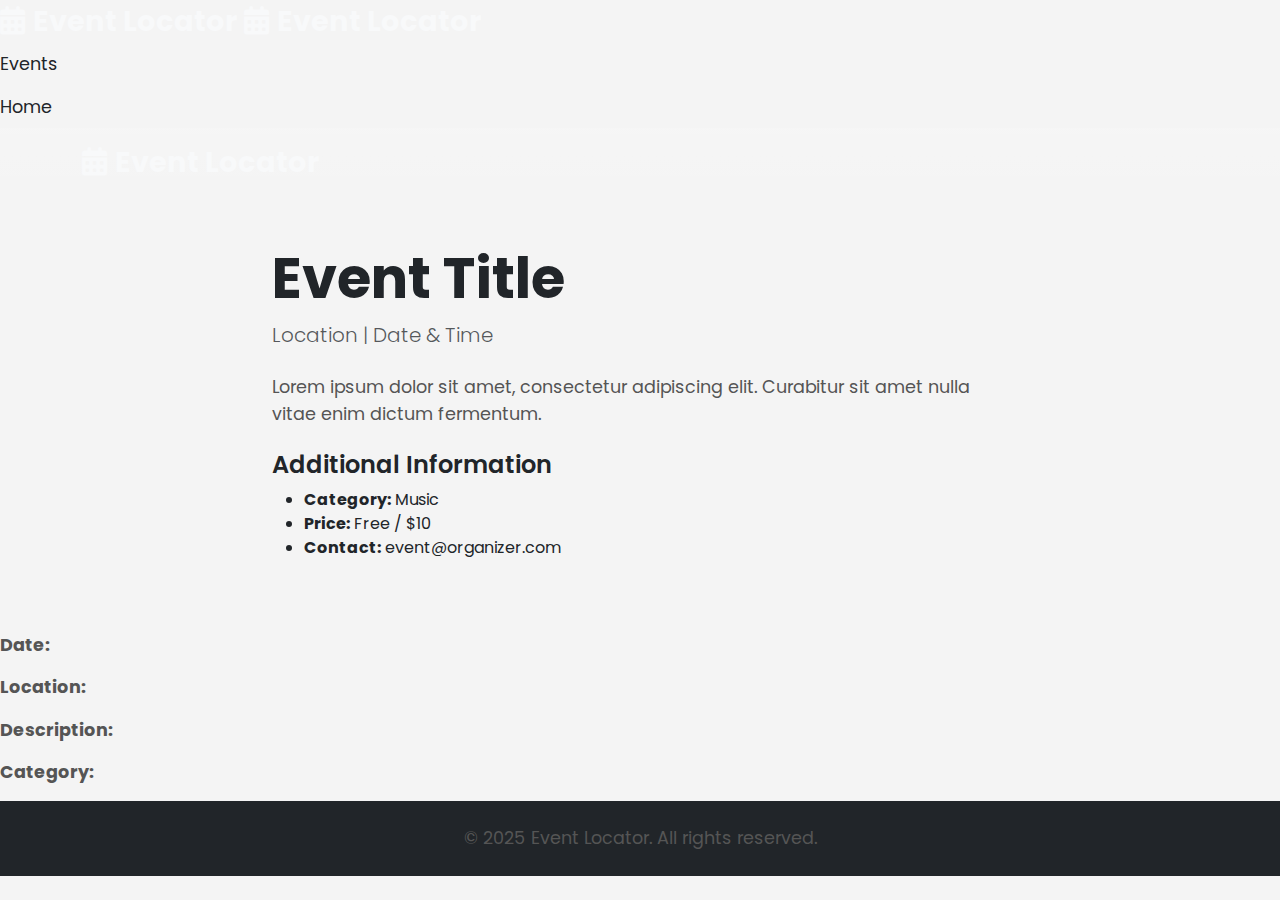
==== event-details.html @ c88d66b7 "changes will be made!" ====
<!DOCTYPE html>
<html lang="en">
<head>
    <meta charset="UTF-8">
    <meta name="viewport" content="width=device-width, initial-scale=1.0">
    <title>Event Details - Event Locator</title>
    <!-- Bootstrap CSS -->
    <link href="https://cdn.jsdelivr.net/npm/bootstrap@5.3.0-alpha1/dist/css/bootstrap.min.css" rel="stylesheet">
    <!-- Font Awesome -->
    <link rel="stylesheet" href="https://cdnjs.cloudflare.com/ajax/libs/font-awesome/6.0.0/css/all.min.css">
    <!-- Google Fonts -->
    <link href="https://fonts.googleapis.com/css2?family=Poppins:wght@400;600;700&display=swap" rel="stylesheet">
    <!-- Custom CSS -->
    <link rel="stylesheet" href="css/styles.css">
    <!-- Custom JavaScript -->
    <script defer src="js/app.js"></script>
    <a class="navbar-brand text-light fw-bold" href="index.html">
        <i class="fas fa-calendar-alt me-2"></i>Event Locator
        <a class="navbar-brand text-light fw-bold" href="events.html">
            <i class="fas fa-calendar-alt me-2"></i>Event Locator
        </a>
        <!-- Links to Event List -->
        <ul class="navbar-nav ms-auto">
            <li class="nav-item">
                <a class="nav-link" href="events.html">Events</a>
            </li>
            <li class="nav-item">
                <a class="nav-link" href="index.html">Home</a>
        </ul>
         
</head>
<body>
    <!-- Navigation -->
    <nav class="navbar navbar-expand-lg navbar-dark bg-gradient">
        <div class="container">
            <a class="navbar-brand text-light fw-bold" href="index.html">
                <i class="fas fa-calendar-alt me-2"></i>Event Locator
            </a>
        </div>
    </nav>

    <!-- Event Details Section -->
    <section class="py-5">
        <div class="container">
            <div class="row">
                <div class="col-lg-8 mx-auto">
                    <h1 id="event-title" class="display-4 fw-bold">Event Title</h1>
                    <p id="event-location" class="lead text-muted">Location | Date & Time</p>
                    <p id="event-description" class="my-4">Lorem ipsum dolor sit amet, consectetur adipiscing elit. Curabitur sit amet nulla vitae enim dictum fermentum.</p>
                    <h4>Additional Information</h4>
                    <ul>
                        <li><strong>Category:</strong> Music</li>
                        <li><strong>Price:</strong> Free / $10</li>
                        <li><strong>Contact:</strong> event@organizer.com</li>
                    </ul>
                </div>
            </div>
        </div>
    </section>

    <script>
        // Get the event ID from the URL query string
        const urlParams = new URLSearchParams(window.location.search);
        const eventId = urlParams.get("id");
        
        // Sample event data (in a real-world scenario, this could be fetched from a database)
        const eventsData = [
            {
                id: 1,
                name: "Rock Concert",
                date: "2025-03-25",
                location: "City Arena",
                description: "Join us for an electrifying rock concert!",
                category: "Music"
            },
            {
                id: 2,
                name: "Football Match",
                date: "2025-03-28",
                location: "Stadium 7",
                description: "A thrilling football match between top teams.",
                category: "Sports"
            },
            {
                id: 3,
                name: "Art Gallery Opening",
                date: "2025-04-02",
                location: "Art Museum",
                description: "A grand opening for a new art exhibition.",
                category: "Arts"
            }
        ];
        
        // Find the event by ID
        const event = eventsData.find(event => event.id === parseInt(eventId));
        
        // Display the event details
        document.getElementById("event-name").textContent = event.name;
        document.getElementById("event-date").textContent = event.date;
        document.getElementById("event-location").textContent = event.location;
        document.getElementById("event-description").textContent = event.description;
        document.getElementById("event-category").textContent = event.category;
        </script>
        
        <h3 id="event-name"></h3>
        <p><strong>Date:</strong> <span id="event-date"></span></p>
        <p><strong>Location:</strong> <span id="event-location"></span></p>
        <p><strong>Description:</strong> <span id="event-description"></span></p>
        <p><strong>Category:</strong> <span id="event-category"></span></p>
        

    <!-- Footer -->
    <footer class="text-white py-4 bg-dark">
        <div class="container text-center">
            <p class="mb-0">&copy; 2025 Event Locator. All rights reserved.</p>
        </div>
    </footer>

    <!-- Bootstrap JS Bundle with Popper -->
    <script src="https://cdn.jsdelivr.net/npm/bootstrap@5.3.0-alpha1/dist/js/bootstrap.bundle.min.js"></script>
</body>
</html>
---- css/styles.css ----
/* General Styles */
body {
    font-family: 'Poppins', sans-serif;
    margin: 0;
    padding: 0;
    background-color: #f4f4f4;
}

h1, h2, h3, h4 {
    font-weight: 600;
}

h1 {
    font-size: 2.5rem;
}

h2 {
    font-size: 2rem;
}

h3, h4 {
    font-size: 1.5rem;
}

p {
    font-size: 1.1rem;
    color: #555;
}

/* Navigation */
.navbar {
    background: linear-gradient(to right, #ff7e5f, #feb47b);
}

.navbar-brand {
    font-size: 1.8rem;
}

.navbar-nav .nav-link {
    font-size: 1.1rem;
    margin-right: 20px;
}

.navbar-nav .nav-link.active {
    color: #fff;
    font-weight: 600;
}

/* Hero Section */
.hero {
    background: url('images/hero-bg.jpg') no-repeat center center/cover;
    height: 400px;
    color: #fff;
    text-shadow: 2px 2px 4px rgba(0, 0, 0, 0.7);
}

.hero h1 {
    font-size: 3.5rem;
}

.hero p {
    font-size: 1.3rem;
}

/* Featured Categories Section */
.category-box {
    transition: transform 0.3s ease;
}

.category-box:hover {
    transform: translateY(-10px);
}

.category-box i {
    color: #fff;
}

.category-box h4 {
    font-size: 1.5rem;
}

/* Event Cards */
.card {
    border: none;
    border-radius: 10px;
    box-shadow: 0 4px 6px rgba(0, 0, 0, 0.1);
}

.card-title {
    font-size: 1.2rem;
    font-weight: bold;
}

.card-text {
    color: #777;
    font-size: 1rem;
}

.btn-primary {
    background-color: #ff7e5f;
    border-color: #ff7e5f;
}

.btn-primary:hover {
    background-color: #feb47b;
    border-color: #feb47b;
}

/* Footer */
footer {
    background-color: #333;
    color: #fff;
}

/* Search and Filter Inputs */
input[type="text"], select, input[type="date"] {
    padding: 10px;
    font-size: 1rem;
    border-radius: 5px;
    border: 1px solid #ddd;
}

input[type="text"]:focus, select:focus, input[type="date"]:focus {
    border-color: #ff7e5f;
    outline: none;
}

input[type="text"] {
    width: 100%;
}

/* Responsive Design */
@media (max-width: 768px) {
    .hero h1 {
        font-size: 2.5rem;
    }

    .hero p {
        font-size: 1.1rem;
    }

    .category-box i {
        font-size: 3rem;
    }

    .category-box h4 {
        font-size: 1.3rem;
    }

    .card-title {
        font-size: 1.1rem;
    }

    .card-text {
        font-size: 0.95rem;
    }

    .navbar-brand {
        font-size: 1.5rem;
    }

    .navbar-nav .nav-link {
        font-size: 1rem;
    }
}
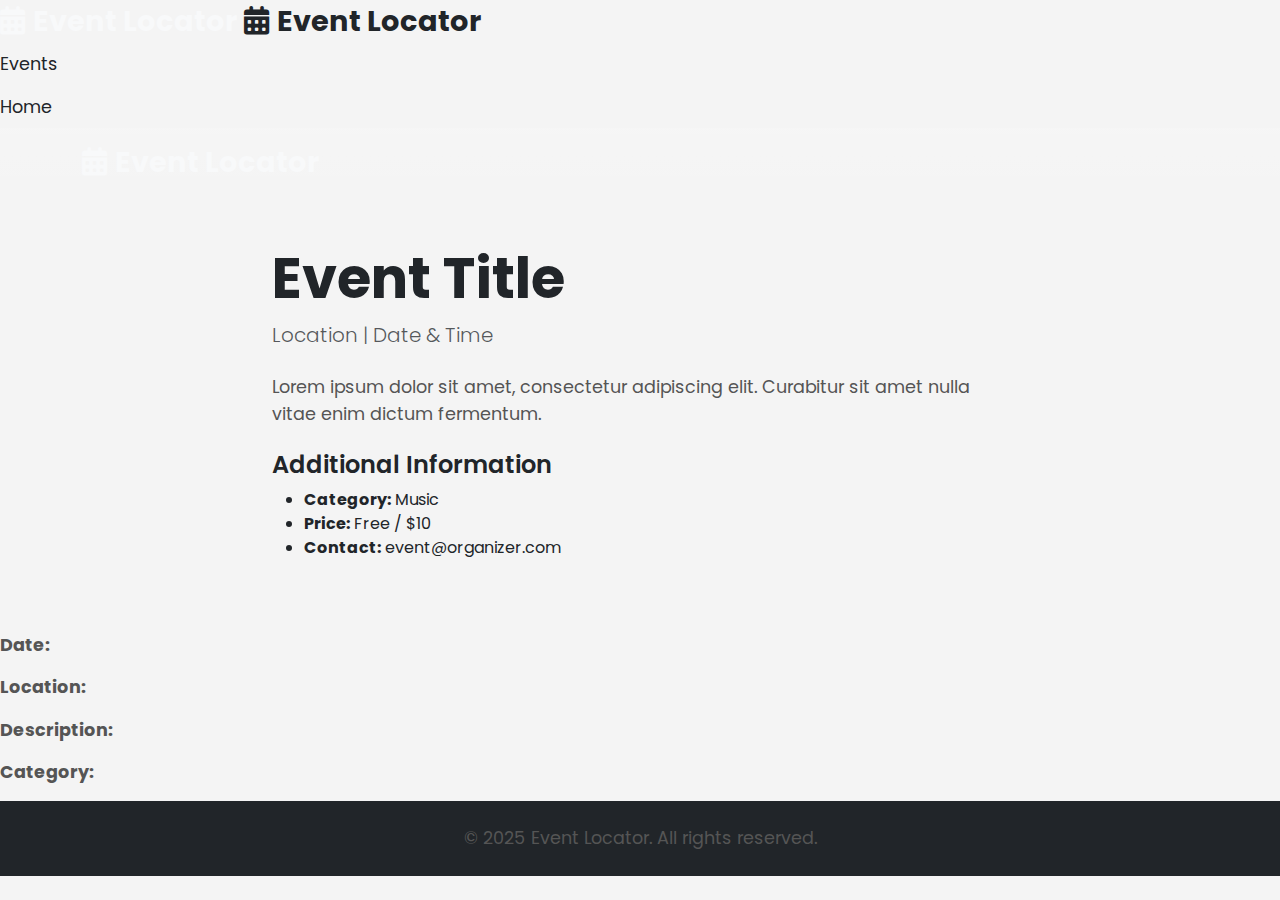
==== commit 7dd64ad9: "!!" ====
--- a/event-details.html
+++ b/event-details.html
@@ -16,7 +16,7 @@
     <script defer src="js/app.js"></script>
     <a class="navbar-brand text-light fw-bold" href="index.html">
         <i class="fas fa-calendar-alt me-2"></i>Event Locator
-        <a class="navbar-brand text-light fw-bold" href="events.html">
+        <a class="navbar-brand text-dark fw-bold" href="events.html">
             <i class="fas fa-calendar-alt me-2"></i>Event Locator
         </a>
         <!-- Links to Event List -->
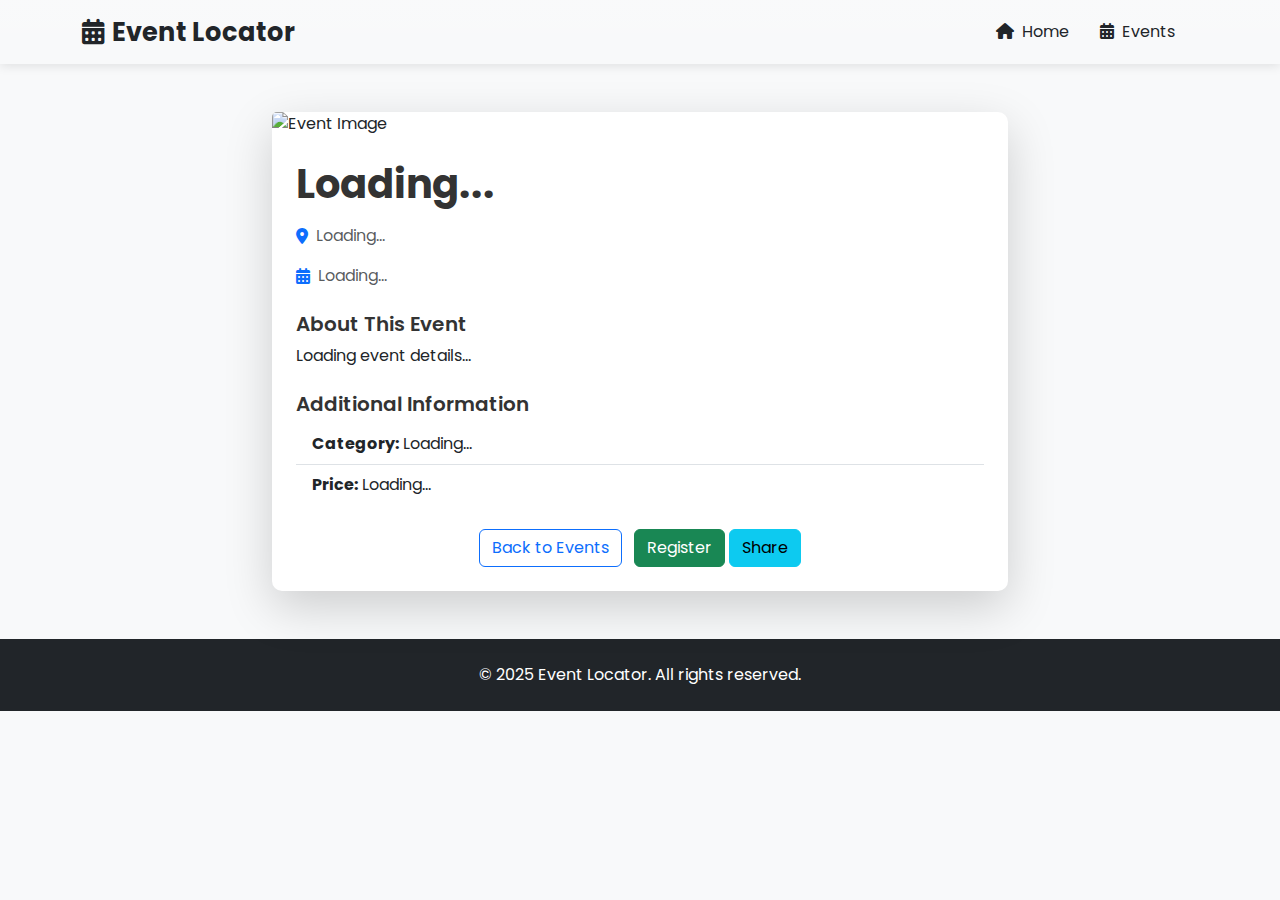
==== commit 38ddc29d: "Add files via upload" ====
--- a/event-details.html
+++ b/event-details.html
@@ -13,29 +13,32 @@
     <!-- Custom CSS -->
     <link rel="stylesheet" href="css/styles.css">
     <!-- Custom JavaScript -->
-    <script defer src="js/app.js"></script>
-    <a class="navbar-brand text-light fw-bold" href="index.html">
-        <i class="fas fa-calendar-alt me-2"></i>Event Locator
-        <a class="navbar-brand text-dark fw-bold" href="events.html">
-            <i class="fas fa-calendar-alt me-2"></i>Event Locator
-        </a>
-        <!-- Links to Event List -->
-        <ul class="navbar-nav ms-auto">
-            <li class="nav-item">
-                <a class="nav-link" href="events.html">Events</a>
-            </li>
-            <li class="nav-item">
-                <a class="nav-link" href="index.html">Home</a>
-        </ul>
-         
+    <script defer src="js/event-details.js"></script>
 </head>
 <body>
     <!-- Navigation -->
     <nav class="navbar navbar-expand-lg navbar-dark bg-gradient">
         <div class="container">
-            <a class="navbar-brand text-light fw-bold" href="index.html">
+            <a class="navbar-brand text-dark fw-bold" href="index.html">
                 <i class="fas fa-calendar-alt me-2"></i>Event Locator
             </a>
+            <button class="navbar-toggler" type="button" data-bs-toggle="collapse" data-bs-target="#navbarNav" aria-controls="navbarNav" aria-expanded="false" aria-label="Toggle navigation">
+                <span class="navbar-toggler-icon"></span>
+            </button>
+            <div class="collapse navbar-collapse" id="navbarNav">
+                <ul class="navbar-nav ms-auto">
+                    <li class="nav-item">
+                        <a class="nav-link text-dark" href="index.html">
+                            <i class="fas fa-home me-2"></i>Home
+                        </a>
+                    </li>
+                    <li class="nav-item">
+                        <a class="nav-link text-dark" href="events.html">
+                            <i class="fas fa-calendar-alt me-2"></i>Events
+                        </a>
+                    </li>
+                </ul>
+            </div>
         </div>
     </nav>
 
@@ -44,70 +47,40 @@
         <div class="container">
             <div class="row">
                 <div class="col-lg-8 mx-auto">
-                    <h1 id="event-title" class="display-4 fw-bold">Event Title</h1>
-                    <p id="event-location" class="lead text-muted">Location | Date & Time</p>
-                    <p id="event-description" class="my-4">Lorem ipsum dolor sit amet, consectetur adipiscing elit. Curabitur sit amet nulla vitae enim dictum fermentum.</p>
-                    <h4>Additional Information</h4>
-                    <ul>
-                        <li><strong>Category:</strong> Music</li>
-                        <li><strong>Price:</strong> Free / $10</li>
-                        <li><strong>Contact:</strong> event@organizer.com</li>
-                    </ul>
+                    <div class="card shadow-lg">
+                        <img id="event-image" src="https://localmedia.org/wp-content/uploads/2021/06/events-1.png" alt="Event Image" class="card-img-top" style="max-height: 300px; object-fit: cover;">
+                        <div class="card-body p-4">
+                            <h1 id="event-title" class="fw-bold mb-3">Loading...</h1>
+                            <div class="d-flex align-items-center mb-3">
+                                <i class="fas fa-map-marker-alt text-primary me-2"></i>
+                                <span id="event-location" class="text-muted">Loading...</span>
+                            </div>
+                            <div class="d-flex align-items-center mb-4">
+                                <i class="fas fa-calendar-alt text-primary me-2"></i>
+                                <span id="event-date" class="text-muted">Loading...</span>
+                            </div>
+                            <div class="mb-4">
+                                <h5>About This Event</h5>
+                                <p id="event-description">Loading event details...</p>
+                            </div>
+                            <div class="mb-4">
+                                <h5>Additional Information</h5>
+                                <ul class="list-group list-group-flush">
+                                    <li class="list-group-item"><strong>Category:</strong> <span id="event-category">Loading...</span></li>
+                                    <li class="list-group-item"><strong>Price:</strong> <span id="event-price">Loading...</span></li>
+                                </ul>
+                            </div>
+                            <div class="text-center mt-4">
+                                <a href="events.html" id="back-to-events" class="btn btn-outline-primary me-2">Back to Events</a>
+                                <button class="btn btn-success" id="register-button">Register</button>
+                                <button class="btn btn-info" id="share-button">Share</button>
+                            </div>
+                        </div>
+                    </div>
                 </div>
             </div>
         </div>
     </section>
-
-    <script>
-        // Get the event ID from the URL query string
-        const urlParams = new URLSearchParams(window.location.search);
-        const eventId = urlParams.get("id");
-        
-        // Sample event data (in a real-world scenario, this could be fetched from a database)
-        const eventsData = [
-            {
-                id: 1,
-                name: "Rock Concert",
-                date: "2025-03-25",
-                location: "City Arena",
-                description: "Join us for an electrifying rock concert!",
-                category: "Music"
-            },
-            {
-                id: 2,
-                name: "Football Match",
-                date: "2025-03-28",
-                location: "Stadium 7",
-                description: "A thrilling football match between top teams.",
-                category: "Sports"
-            },
-            {
-                id: 3,
-                name: "Art Gallery Opening",
-                date: "2025-04-02",
-                location: "Art Museum",
-                description: "A grand opening for a new art exhibition.",
-                category: "Arts"
-            }
-        ];
-        
-        // Find the event by ID
-        const event = eventsData.find(event => event.id === parseInt(eventId));
-        
-        // Display the event details
-        document.getElementById("event-name").textContent = event.name;
-        document.getElementById("event-date").textContent = event.date;
-        document.getElementById("event-location").textContent = event.location;
-        document.getElementById("event-description").textContent = event.description;
-        document.getElementById("event-category").textContent = event.category;
-        </script>
-        
-        <h3 id="event-name"></h3>
-        <p><strong>Date:</strong> <span id="event-date"></span></p>
-        <p><strong>Location:</strong> <span id="event-location"></span></p>
-        <p><strong>Description:</strong> <span id="event-description"></span></p>
-        <p><strong>Category:</strong> <span id="event-category"></span></p>
-        
 
     <!-- Footer -->
     <footer class="text-white py-4 bg-dark">
--- a/css/styles.css
+++ b/css/styles.css
@@ -3,42 +3,29 @@
     font-family: 'Poppins', sans-serif;
     margin: 0;
     padding: 0;
-    background-color: #f4f4f4;
-}
-
-h1, h2, h3, h4 {
+    background-color: #f8f9fa;
+    color: #333;
+}
+
+h1, h2, h3, h4, h5, h6 {
     font-weight: 600;
-}
-
-h1 {
-    font-size: 2.5rem;
-}
-
-h2 {
-    font-size: 2rem;
-}
-
-h3, h4 {
-    font-size: 1.5rem;
-}
-
-p {
-    font-size: 1.1rem;
-    color: #555;
+    color: #333 !important;
 }
 
 /* Navigation */
 .navbar {
     background: linear-gradient(to right, #ff7e5f, #feb47b);
+    box-shadow: 0 2px 10px rgba(0, 0, 0, 0.1);
 }
 
 .navbar-brand {
-    font-size: 1.8rem;
+    font-size: 1.6rem;
 }
 
 .navbar-nav .nav-link {
-    font-size: 1.1rem;
-    margin-right: 20px;
+    font-size: 1rem;
+    margin-right: 15px;
+    transition: color 0.3s ease;
 }
 
 .navbar-nav .nav-link.active {
@@ -48,35 +35,51 @@
 
 /* Hero Section */
 .hero {
-    background: url('images/hero-bg.jpg') no-repeat center center/cover;
+    background: linear-gradient(rgba(0, 0, 0, 0.5), rgba(0, 0, 0, 0.7)), url('images/hero-bg.jpg') no-repeat center center/cover;
     height: 400px;
     color: #fff;
     text-shadow: 2px 2px 4px rgba(0, 0, 0, 0.7);
+    display: flex;
+    align-items: center;
 }
 
 .hero h1 {
-    font-size: 3.5rem;
+    font-size: 3rem;
+    margin-bottom: 1rem;
+    color: #fff !important;
 }
 
 .hero p {
-    font-size: 1.3rem;
+    font-size: 1.2rem;
+    margin-bottom: 2rem;
+    color: #fff;
 }
 
 /* Featured Categories Section */
 .category-box {
-    transition: transform 0.3s ease;
+    transition: all 0.3s ease;
+    cursor: pointer;
+    border-radius: 10px;
+    overflow: hidden;
 }
 
 .category-box:hover {
     transform: translateY(-10px);
+    box-shadow: 0 15px 30px rgba(0, 0, 0, 0.15);
 }
 
 .category-box i {
-    color: #fff;
+    transition: transform 0.3s ease;
+}
+
+.category-box:hover i {
+    transform: scale(1.1);
 }
 
 .category-box h4 {
-    font-size: 1.5rem;
+    font-size: 1.4rem;
+    margin-top: 10px;
+    color: white !important;
 }
 
 /* Event Cards */
@@ -84,82 +87,125 @@
     border: none;
     border-radius: 10px;
     box-shadow: 0 4px 6px rgba(0, 0, 0, 0.1);
+    transition: box-shadow 0.3s ease;
+    height: 100%;
+}
+
+.card:hover {
+    box-shadow: 0 10px 20px rgba(0, 0, 0, 0.1);
 }
 
 .card-title {
     font-size: 1.2rem;
     font-weight: bold;
+    color: #333;
 }
 
 .card-text {
-    color: #777;
-    font-size: 1rem;
+    color: #666;
+    font-size: 0.95rem;
+    line-height: 1.5;
 }
 
 .btn-primary {
     background-color: #ff7e5f;
     border-color: #ff7e5f;
+    transition: all 0.3s ease;
 }
 
 .btn-primary:hover {
     background-color: #feb47b;
     border-color: #feb47b;
+    transform: translateY(-2px);
 }
 
 /* Footer */
 footer {
     background-color: #333;
     color: #fff;
+    padding: 20px 0;
 }
 
 /* Search and Filter Inputs */
 input[type="text"], select, input[type="date"] {
-    padding: 10px;
-    font-size: 1rem;
+    padding: 10px 15px;
+    font-size: 0.95rem;
     border-radius: 5px;
     border: 1px solid #ddd;
+    width: 100%;
+    transition: border 0.3s ease;
 }
 
 input[type="text"]:focus, select:focus, input[type="date"]:focus {
     border-color: #ff7e5f;
     outline: none;
-}
-
-input[type="text"] {
-    width: 100%;
+    box-shadow: 0 0 0 3px rgba(255, 126, 95, 0.2);
+}
+
+/* Badge styles */
+.badge {
+    padding: 5px 10px;
+    font-weight: 500;
+    font-size: 0.75rem;
+}
+
+/* Utility classes */
+.hover-shadow:hover {
+    box-shadow: 0 10px 20px rgba(0, 0, 0, 0.1) !important;
 }
 
 /* Responsive Design */
-@media (max-width: 768px) {
+@media (max-width: 992px) {
     .hero h1 {
         font-size: 2.5rem;
     }
+    
+    .navbar-brand {
+        font-size: 1.3rem;
+    }
+}
+
+@media (max-width: 768px) {
+    .hero {
+        height: 350px;
+    }
+    
+    .hero h1 {
+        font-size: 2rem;
+    }
 
     .hero p {
-        font-size: 1.1rem;
-    }
-
-    .category-box i {
-        font-size: 3rem;
-    }
-
-    .category-box h4 {
-        font-size: 1.3rem;
-    }
-
-    .card-title {
-        font-size: 1.1rem;
-    }
-
-    .card-text {
-        font-size: 0.95rem;
-    }
-
+        font-size: 1rem;
+    }
+
+    h2 {
+        font-size: 1.8rem;
+    }
+    
+    .category-box {
+        margin-bottom: 20px;
+    }
+}
+
+@media (max-width: 576px) {
+    .hero {
+        height: 300px;
+        padding: 20px;
+    }
+    
+    .hero h1 {
+        font-size: 1.8rem;
+    }
+    
     .navbar-brand {
+        font-size: 1.2rem;
+    }
+    
+    section {
+        padding: 30px 0;
+    }
+    
+    h2 {
         font-size: 1.5rem;
     }
-
-    .navbar-nav .nav-link {
-        font-size: 1rem;
-    }
-}
+}